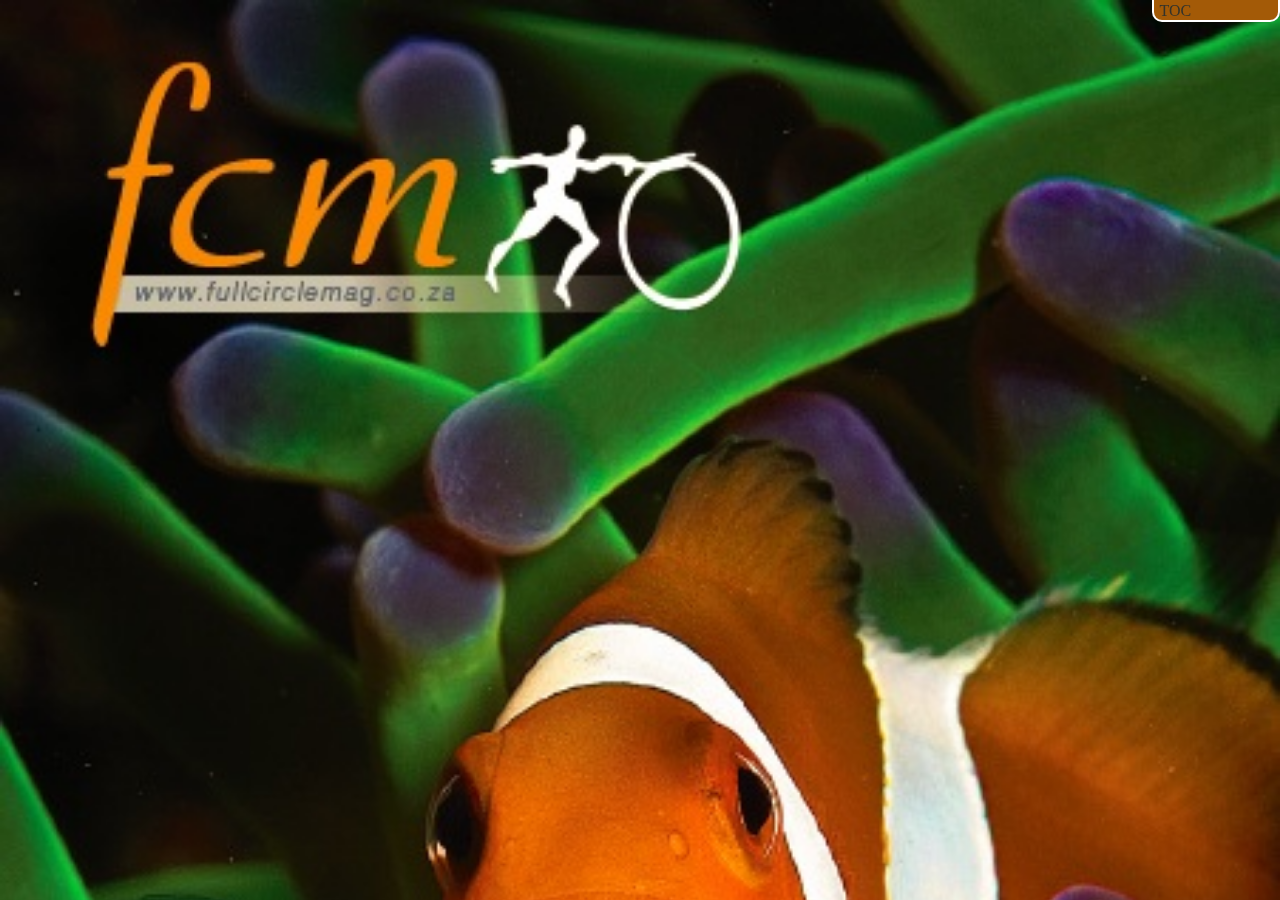
==== index.html @ 1e268c95 "fcm 1" ====
<!--<!DOCTYPE HTML>-->
<html>
<head>
    <meta name="viewport" content="width=device-width, minimum-scale=1.0, maximum-scale=1.0"/>
    <meta content='text/html;charset=UTF-8' http-equiv='content-type'><!-- this seems to be important for the 360 spritespin plugin -->
    <link rel="stylesheet" type="text/css" href="styles.css">
    
    <script src="jquery-1.7.2.min.js" type="text/javascript"></script>
    <!--<script src="zeptomin.js"></script>-->
    
    
    <script src="file_loading.js"></script><!-- loading external files like html files, should be placed before page dimensions are calculated -->
    <script src="dynamic_content.js"></script><!-- load dynamic content so place script after files are loaded but before styles and before iscroll and widgets are loaded -->
    <script src="dynamic_styles.js"></script><!-- changing scroller dimensions so should appear before iscroll initialization but after loading external files -->
    
    <!--<script src="set_height.js"></script><!-- ?? doesnt help-> ?setting before iscroll for height and rubber band effect -->
    
    <script src="iscroll4.js"></script>
    <script src="spritespin.js" type="text/javascript"></script>
    <script src="scroll.js"></script>
    
    <script src="form_submit.js"></script><!-- loaded after scroll.js since it disables myScroll which is defined in scroll.js -->
    <script src="rotator.js"></script><!-- ensure that this is placed after iscroll and file loading -->
    <script src="popup.js"></script>
    <script src="table_of_contents.js"></script>
    <script src="set_img_height.js"></script>
    
    
    
</head>
<body>

    <div class="frame">
    
        <div id="toc_tab">
            <span id="toc_link">Table of Contents</span><br>
            <span class="toc_marker">TOC</span>
        </div>

        <div id="pageWrapper">
            <div id="pageScroller">
                
                <div class="page" id="pg0" >
                    <div id="wrapper_pg0" class="scrollWrapper">
                    </div>
                </div>

                <div class="page" id="pg1">
                    <div id="wrapper_pg1" class="scrollWrapper">
                    </div>
                </div>
                
                <div class="page" id="pg2">
                    <div id="wrapper_pg2" class="scrollWrapper">
                        
                    </div>
                </div>
                
                <div class="page" id="pg3">
                    <div id="wrapper_pg3" class="scrollWrapper">
                    </div>
                </div>
                
                <div class="page" id="pg4">
                    <div id="wrapper_pg4" class="scrollWrapper">
                    </div>
                </div>
                
                <div class="page" id="pg5">
                    <div id="wrapper_pg5" class="scrollWrapper">
                    </div>
                </div>
                
                <div class="page" id="pg6">
                    <div id="wrapper_pg6" class="scrollWrapper">
                    </div>
                </div>
                
                <div class="page" id="pg7">
                    <div id="wrapper_pg7" class="scrollWrapper">
                    </div>
                </div>
                
                <div class="page" id="pg8">
                    <div id="wrapper_pg8" class="scrollWrapper">
                    </div>
                </div>
                
                <div class="page" id="pg9">
                    <div id="wrapper_pg9" class="scrollWrapper">
                    </div>
                </div>
                
                <div class="page" id="pg10">
                    <div id="wrapper_pg10" class="scrollWrapper">
                    </div>
                </div>
                
                <div class="page" id="pg11">
                    <div id="wrapper_pg11" class="scrollWrapper">
                    </div>
                </div>
                
                <div class="page" id="pg12">
                    <div id="wrapper_pg12" class="scrollWrapper">
                    </div>
                </div>
                
            </div><!-- Page Scroller -->
        </div><!-- Page Wrapper -->

    </div><!-- Frame -->

</body>

</html>
---- styles.css ----
body {
    font-family: helvetica neue;
    background-color: #EBEBDA;
    margin:0;
    padding:0;
    color: #33332B;
}


.frame {
    position:absolute;
    top:0px;
    right:0px;
    bottom:0px;
    left:0px;
    background-color:#EBEBDA;
}


#form_popup
{
/*display: none;*/
}
#form_close
{
position: absolute;
top: 0px;
left: 0px;
width: 100%;
height: 100%;
background-color: rgba(0,0,0,0.5);
z-index: 200;
}
#form_well
{
padding: 10px;
background-color: rgb(0,0,0);
z-index: 201;
/*display: none;*/
color: white;
position: absolute;
top: 20%;
left: 20%;
width: 60%;
height: 10%;
}

#pageWrapper {
    position:absolute;
    z-index:1;
    overflow:hidden;
    top:0px;/*was 20px*/
    right:0px;
    bottom:0px;/*was 20px*/
    left:0px;
    /*padding: 20px;/*my addition*/
}

.page {
    float: left;
    -webkit-transform:translate3d(0,0,0);
    -moz-transform:translate3d(0px,0,0);
    height: 100%;
    background-color: #EBEBDA;
}

.scroller {
	position:absolute;
    z-index:1;
	-webkit-tap-highlight-color:rgba(0,0,0,0);
	width:100%;
	padding:0;
}

/*#wrapper_pg0, #wrapper_pg1, #wrapper_pg2, #wrapper_pg3, #wrapper_pg4, #wrapper_pg5, #wrapper_pg6, #wrapper_pg7, #wrapper_pg8, #wrapper_pg9, #wrapper_pg10, #wrapper_pg11, #wrapper_pg12*/
.scrollWrapper
{
    position:absolute;
    z-index:1;
    top:0px;
    bottom:0px;/*was bottom:50px - my change*//*having a higher bottom position means that the scroll area allows the text to go a little above the 0 bottom position*/
    left:0px;
    right:0px;
    /*overflow:hidden;/*was overflow:auto;*/
}

#full_overlay
{
position: absolute;
top: 0px;
left: 0px;
width:100%;
height:100%;
z-index: 101;
background-color: rgba(0,0,0,0.5);
}
#overlay_content
{
position: absolute;
top: 0px;
left: 0px;
z-index:102;
background-color: rgba(0,0,0,0.9);
}

.close_x_wrapper
{
position: relative;
clear: both;
width: 100%;
margin-left: auto;
margin-right: auto;
border: 1px solid white;
}

.close_x
{
float: right;
margin-right: 5%;
margin-top: 3px;
}

    /* for cover width and height see js */
/*
.cover
{
position:relative;
top:0px;
left:0px;
overflow:hidden;
}

.cover>.cover_background
{
position:absolute;
top:0px;
left:0px;
max-width: 100%;
height:auto;
z-index:-1;
}
.cover>.cover_logo
{
position: absolute;
top:0px;
left:0px;
max-width: 50%;
z-index:2;
}
.cover>.page_down
{
position: absolute;
bottom:0px;
right:0px;
max-width: 10%;
z-index:2;
}

.cover_block
{
position: absolute;
top: 20%;
left:0px;
background-color: rgba(0,0,0,0.3);
border-radius: 5px;
z-index:3;
}

.cover_title
{
position: relative;
color: white;
z-index:3;
}

.cover_text
{
position: relative;
}
*/

.cover_background
{
position: relative;
/*top: 0px;
left: 0px;*/
width: 100%;
height: auto;
}

.title_l
{
font-size:3em;
}
.title_m
{
font-size:2em;
}
.title_s
{
font-size:1.5em;
}
.article
{
font-size: 1em;
}
.pullout_txt
{
font-size:2em;
}
.caption
{
font-size:0.75em;
}

#toc_tab
{
position: absolute;
top: -90px;
right: 0px;
height: 100px;
border-left: 2px solid white;
border-right: 2px solid white;
border-bottom: 2px solid white;
background-color: #A35A07;
border-bottom-right-radius: 10px;
border-bottom-left-radius: 10px;
padding: 5px;
z-index: 1000;
overflow: hidden;
}
.toc_marker
{
position: absolute;
bottom: 0px;
}

.toc_marker_slidein
{
position: absolute;
bottom: 0px;
}


.pull-left
{
float: left;
}
.pull-right
{
float:right;
}

.margin-center
{
display:block;
margin-left:auto;
margin-right:auto;
}
.txt-center
{
text-align:center;
}
.txt-right
{
text-align:right;
}
.txt-left
{
text-align:left;
}

.no-style
{
list-style: none;
}

.space_top
{
margin-top: 2em;
}
.space_bottom
{
margin-bottom: 2em;
}

    /*colors*/
.orange
{
background-color: #FF8400;
}
.blue
{
background-color: #7979E0;
}
.green
{
background-color: #6BDB5C;
}
.red
{
background-color: #E33059;
}
.pink
{
background-color: #F56788;
}

.fullw_large
{
max-width: 90%;
margin-left: 5%;
margin-right: 5%;
height: 300px;
display: block;
}
.fullw_medium
{
max-width: 90%;
margin-left: 5%;
margin-right: 5%;
height: 200px;
display: block;
}
.fullw_small
{
max-width: 90%;
margin-left: 5%;
margin-right: 5%;
height: 100px;
display: block;
}
.fullw_auto
{
max-width: 90%;
margin-left: 5%;
margin-right: 5%;
height: auto;
display: block;
clear: both;
}
/*
.fullw_auto>img
{
max-width: 100%;
}
.fullw_auto>p
{
padding: 2%;
}
*/
.col_left
{
position: relative;
width: 42.5%;
height: 90%;
margin-left:5%;
margin-right: 2.5%;
margin-top: 5%;
margin-bottom: 5%;
float: left;
}
.col_right
{
position: relative;
width: 42.5%;
height: 90%;
margin-left:2.5%;
margin-right: 5%;
margin-top: 5%;
margin-bottom: 5%;
float: left;
}

.col_img
{
position: relative;
width: 100%;
height: auto;
}

/*image with definite width and height for webkit*/
.wh_img/*can adjust height in % as necessary maybe copy new classes for diferent pages*/
{
    max-width:100%;
    height: 25%;
}

/* **/

    /*spinners need a pixel height*/
#wrap_rotator_1_pg_5
{
height: 327px;
}

/* IMAGE DIMENSIONS BY ID - END*/


/*POPUPS START*/
.popup
{
display: none;
position: absolute;
top: 0px;
left:0px;
margin: 5px;
border: 1px solid white;
z-index: 101;
}
/* POPUPS END */

/* CUSTOM STYLES!!!!!!!!!!!!!!!!!!!!!!!!!!!!!!!!!
   CUSTOM STYLES!!!!!!!!!!!!!!!!!!!!!!!!!!!!!!!!!
   CUSTOM STYLES!!!!!!!!!!!!!!!!!!!!!!!!!!!!!!!!!
                v v v v v v v v v v v v v v v v v
*/

/* Animations  START*/

.floater
{
position: relative;
height: 20%;
}

.floater_img1
{
position: relative;
bottom: 0%;
animation:floater1 5s;
-webkit-animation:floater1 5s; /* Safari and Chrome */
animation-iteration-count: infinite;
-webkit-animation-iteration-count: infinite;
}

@keyframes floater1
{
0%   {bottom:0%;}
25%  {bottom:25%;}
50%  {bottom:25%%;}
100% {bottom:0%;}
}

.floater_img2
{
position: relative;
bottom: 10%;
animation:floater2 5s;
-webkit-animation:floater2 5s; /* Safari and Chrome */
animation-iteration-count: infinite;
-webkit-animation-iteration-count: infinite;
}

@keyframes floater2
{
0%   {bottom:10%;}
25%  {bottom:25%;}
50%  {bottom:25%%;}
100% {bottom:10%;}
}

/* Animations END*/

/* Advertising Specific START */


/* Advertising Specific END */
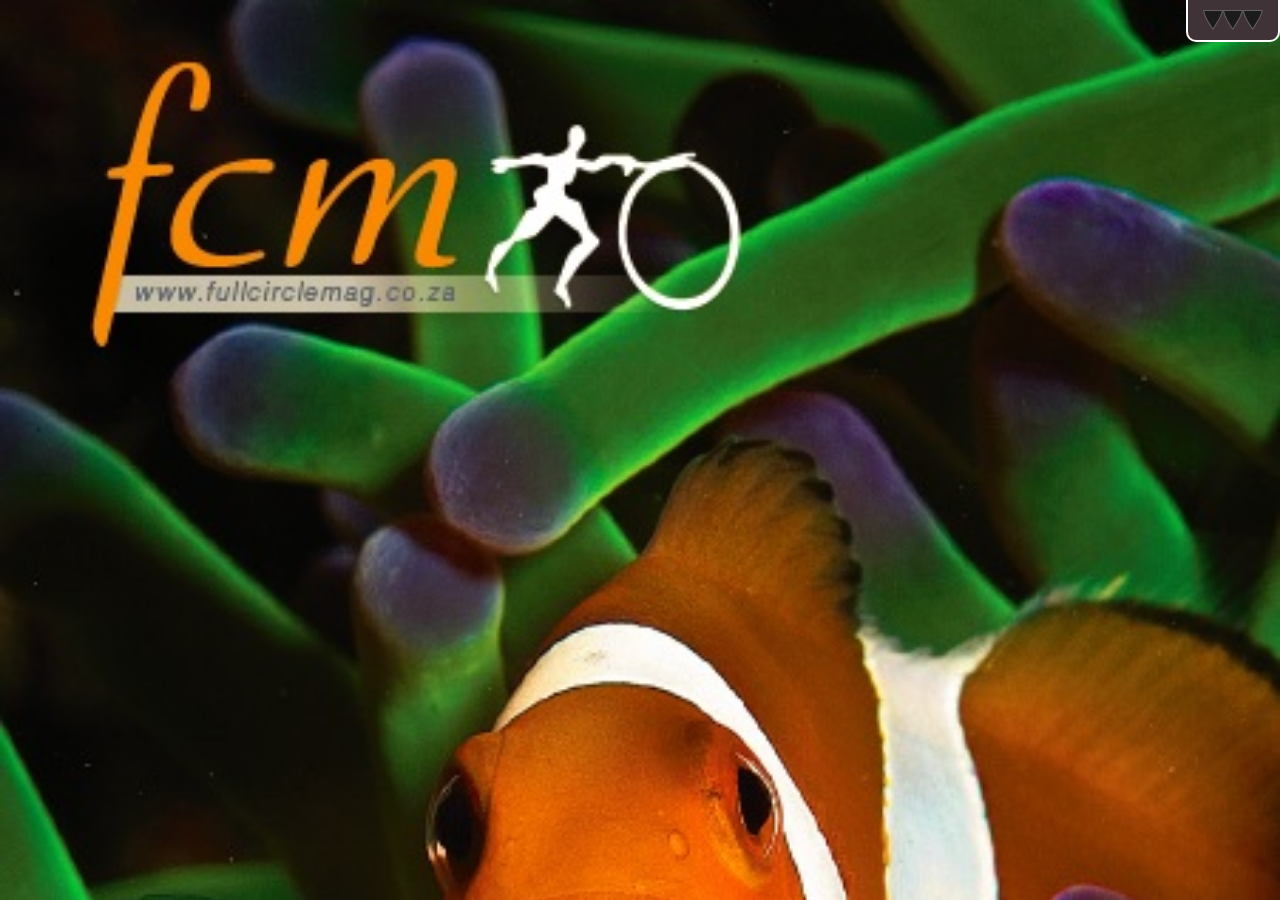
==== commit b3eba383: "some css images and pinch zoom popup added" ====
--- a/index.html
+++ b/index.html
@@ -10,7 +10,8 @@
     
     
     <script src="file_loading.js"></script><!-- loading external files like html files, should be placed before page dimensions are calculated -->
-    <script src="dynamic_content.js"></script><!-- load dynamic content so place script after files are loaded but before styles and before iscroll and widgets are loaded -->
+    <!--<script src="dynamic_content.js"></script><!-- load dynamic content so place script after files are loaded but before styles and before iscroll and widgets are loaded -->
+    <script src="set_img_height.js"></script><!-- before iScroll sets page dimensions need the heights -->
     <script src="dynamic_styles.js"></script><!-- changing scroller dimensions so should appear before iscroll initialization but after loading external files -->
     
     <!--<script src="set_height.js"></script><!-- ?? doesnt help-> ?setting before iscroll for height and rubber band effect -->
@@ -23,7 +24,6 @@
     <script src="rotator.js"></script><!-- ensure that this is placed after iscroll and file loading -->
     <script src="popup.js"></script>
     <script src="table_of_contents.js"></script>
-    <script src="set_img_height.js"></script>
     
     
     
@@ -34,7 +34,7 @@
     
         <div id="toc_tab">
             <span id="toc_link">Table of Contents</span><br>
-            <span class="toc_marker">TOC</span>
+            <div class="toc_marker"></div>
         </div>
 
         <div id="pageWrapper">
--- a/styles.css
+++ b/styles.css
@@ -101,6 +101,14 @@
 left: 0px;
 z-index:102;
 background-color: rgba(0,0,0,0.9);
+border-radius: 10px;
+border: 1px solid: white;
+width: 80%;
+margin-left: 10%;
+margin-right: 10%;
+height: 70%;
+margin-top: 20%;
+margin-bottom: 10%;
 }
 
 .close_x_wrapper
@@ -108,16 +116,43 @@
 position: relative;
 clear: both;
 width: 100%;
+height: 1.5em;
 margin-left: auto;
 margin-right: auto;
-border: 1px solid white;
+/*border: 1px solid white;*/
 }
 
 .close_x
 {
-float: right;
+position: absolute;
+bottom: 100%;
+right: -0.5em;
+width: 20px;
+height: 20px;
+background-image: url('style_imgs/close_x.png');
+background-repeat:no-repeat;
+background-position:0px 0px;
+/*float: right;
 margin-right: 5%;
-margin-top: 3px;
+margin-bottom: 1em;*/
+z-index: 1001;
+}
+/*
+.close_x:hover
+{
+background-position:0px -20px;
+}
+*/
+
+
+.button
+{
+background-color: #949068;
+padding: 3px;
+border-radius: 1em;
+min-height: 1em;
+min-width: 1em;
+text-align: center;
 }
 
     /* for cover width and height see js */
@@ -216,13 +251,15 @@
 #toc_tab
 {
 position: absolute;
-top: -90px;
+top: -70px;
 right: 0px;
 height: 100px;
+width: 80px;
 border-left: 2px solid white;
 border-right: 2px solid white;
 border-bottom: 2px solid white;
-background-color: #A35A07;
+background-color: #403337;
+color: #A3A398;
 border-bottom-right-radius: 10px;
 border-bottom-left-radius: 10px;
 padding: 5px;
@@ -233,12 +270,24 @@
 {
 position: absolute;
 bottom: 0px;
+width: 60px;
+height: 20px;
+background-image: url('style_imgs/down_arrow_3.png');
+background-repeat:no-repeat;
+background-position:0px 0px;
+margin: 10px;
 }
 
 .toc_marker_slidein
 {
 position: absolute;
 bottom: 0px;
+width: 60px;
+height: 20px;
+background-image: url('style_imgs/up_arrow_3.png');
+background-repeat:no-repeat;
+background-position:0px 0px;
+margin: 10px;
 }
 
 
@@ -429,9 +478,11 @@
 position: relative;
 bottom: 0%;
 animation:floater1 5s;
--webkit-animation:floater1 5s; /* Safari and Chrome */
+/*-webkit-animation:floater1 5s; /* Safari and Chrome */
 animation-iteration-count: infinite;
 -webkit-animation-iteration-count: infinite;
+-webkit-animation-name: floater1;
+-webkit-animation-duration: 5s;
 }
 
 @keyframes floater1
@@ -441,15 +492,24 @@
 50%  {bottom:25%%;}
 100% {bottom:0%;}
 }
+@-webkit-keyframes floater1
+{
+0%   {bottom:0%;}
+25%  {bottom:25%;}
+50%  {bottom:25%%;}
+100% {bottom:0%;}
+}
 
 .floater_img2
 {
 position: relative;
 bottom: 10%;
 animation:floater2 5s;
--webkit-animation:floater2 5s; /* Safari and Chrome */
+/*-webkit-animation:floater2 5s; /* Safari and Chrome */
 animation-iteration-count: infinite;
 -webkit-animation-iteration-count: infinite;
+-webkit-animation-name: floater2;
+-webkit-animation-duration: 5s;
 }
 
 @keyframes floater2
@@ -459,6 +519,13 @@
 50%  {bottom:25%%;}
 100% {bottom:10%;}
 }
+@-webkit-keyframes floater2
+{
+0%   {bottom:10%;}
+25%  {bottom:25%;}
+50%  {bottom:25%%;}
+100% {bottom:10%;}
+}
 
 /* Animations END*/
 
